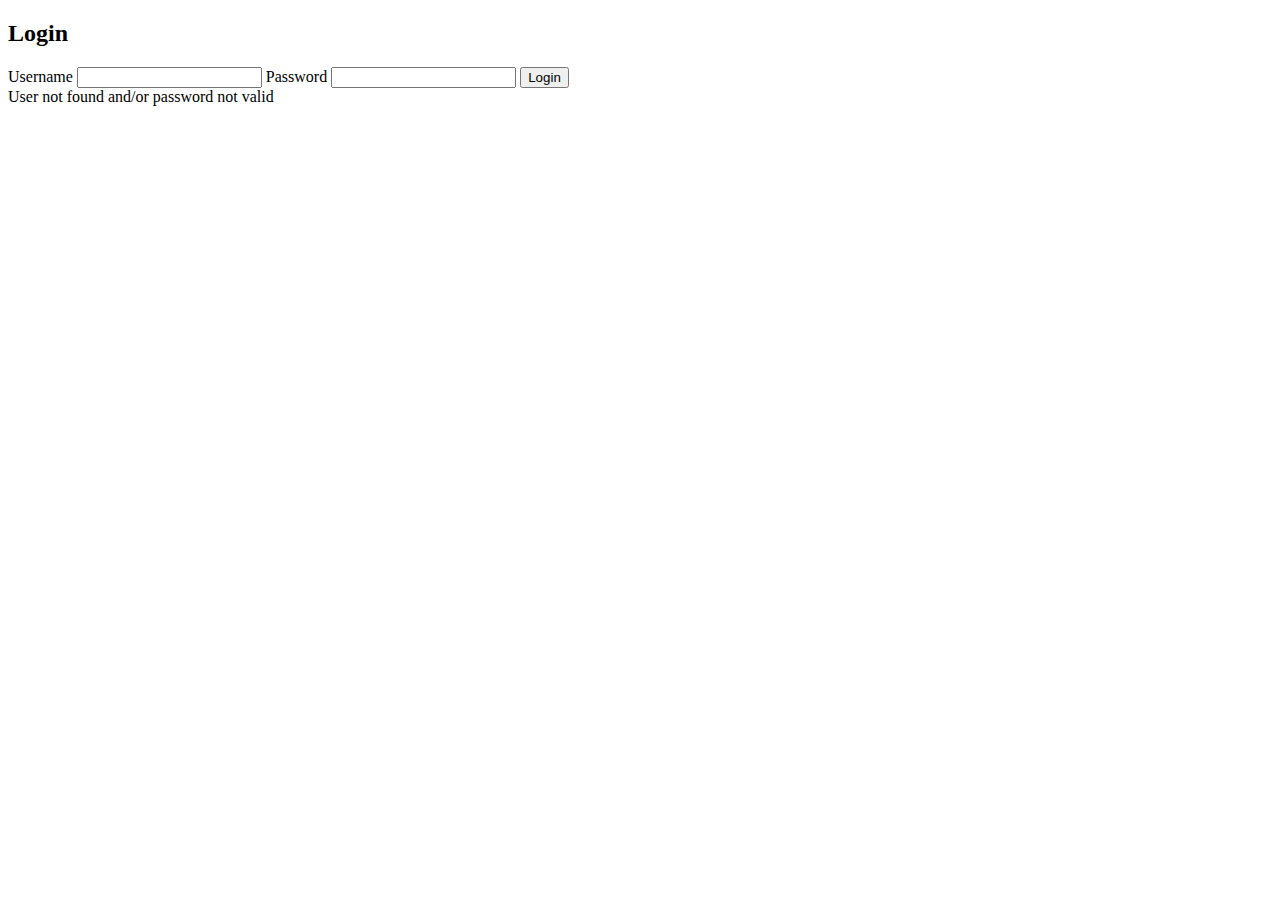
==== pages/failed_login.html @ 2761c961 "initial commit" ====
<!DOCTYPE html>
<html lang="en">
    <head>
        <meta charset="utf-8" />
        <meta name="viewport" content="width=device-width, initial-scale=1.0">
        <title>the facebook</title>
        <link rel="stylesheet" href="./styles.css">
    </head>
    <body>
        <div class="login-container">
            <form class="login-form">
                <h2>Login</h2>
                <label for="username">Username</label>
                <input type="text" id="username" name="username" required>

                <label for="password">Password</label>
                <input type="password" id="password" name="password" required>

                <button type="submit">Login</button>
            </form>
            User not found and/or password not valid
        </div>
    </body>
</html>
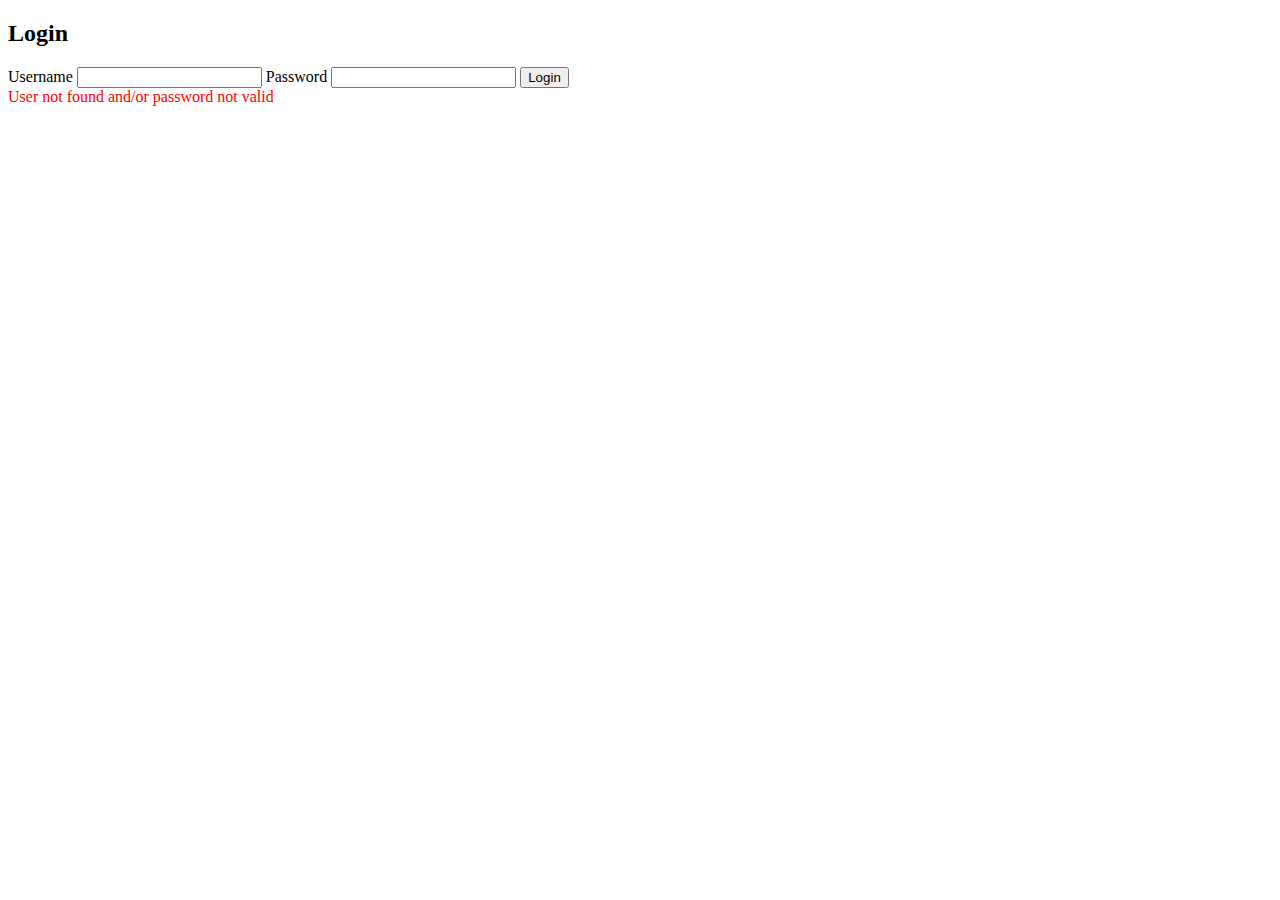
==== commit 701794f7: "first final draft" ====
--- a/pages/failed_login.html
+++ b/pages/failed_login.html
@@ -17,8 +17,8 @@
                 <input type="password" id="password" name="password" required>
 
                 <button type="submit">Login</button>
+                <div style="color:red;">User not found and/or password not valid</div>
             </form>
-            User not found and/or password not valid
         </div>
     </body>
 </html>